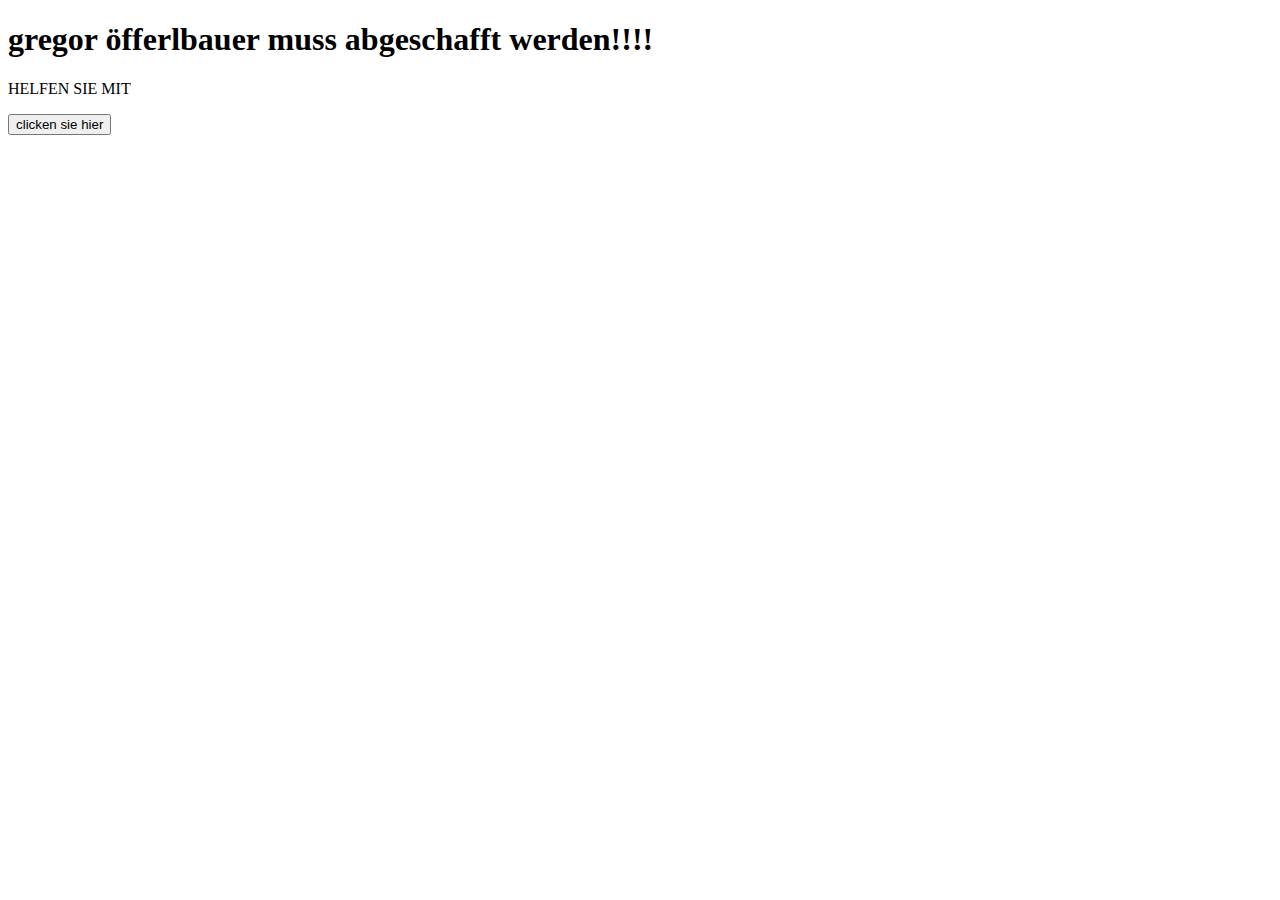
==== index.html @ a7f6c69c "First commit" ====
<!DOCTYPE html>
<html>

<head>
    <meta charset='utf-8'>
    <meta http-equiv='X-UA-Compatible'
          content='IE=edge'>
    <title>wirschaffengreggööfflbauerab</title>
    <meta name='viewport'
          content='width=device-width, initial-scale=1'>
    <link rel='stylesheet'
          type='text/css'
          media='screen'
          href='main.css'>
    <script src='main.js'></script>
</head>

<body>
    <h1>
        gregor öfferlbauer muss abgeschafft werden!!!!
    </h1>
    <p>
        HELFEN SIE MIT
    </p>
    <button onclick="">
        clicken sie hier
    </button>
</body>

</html>
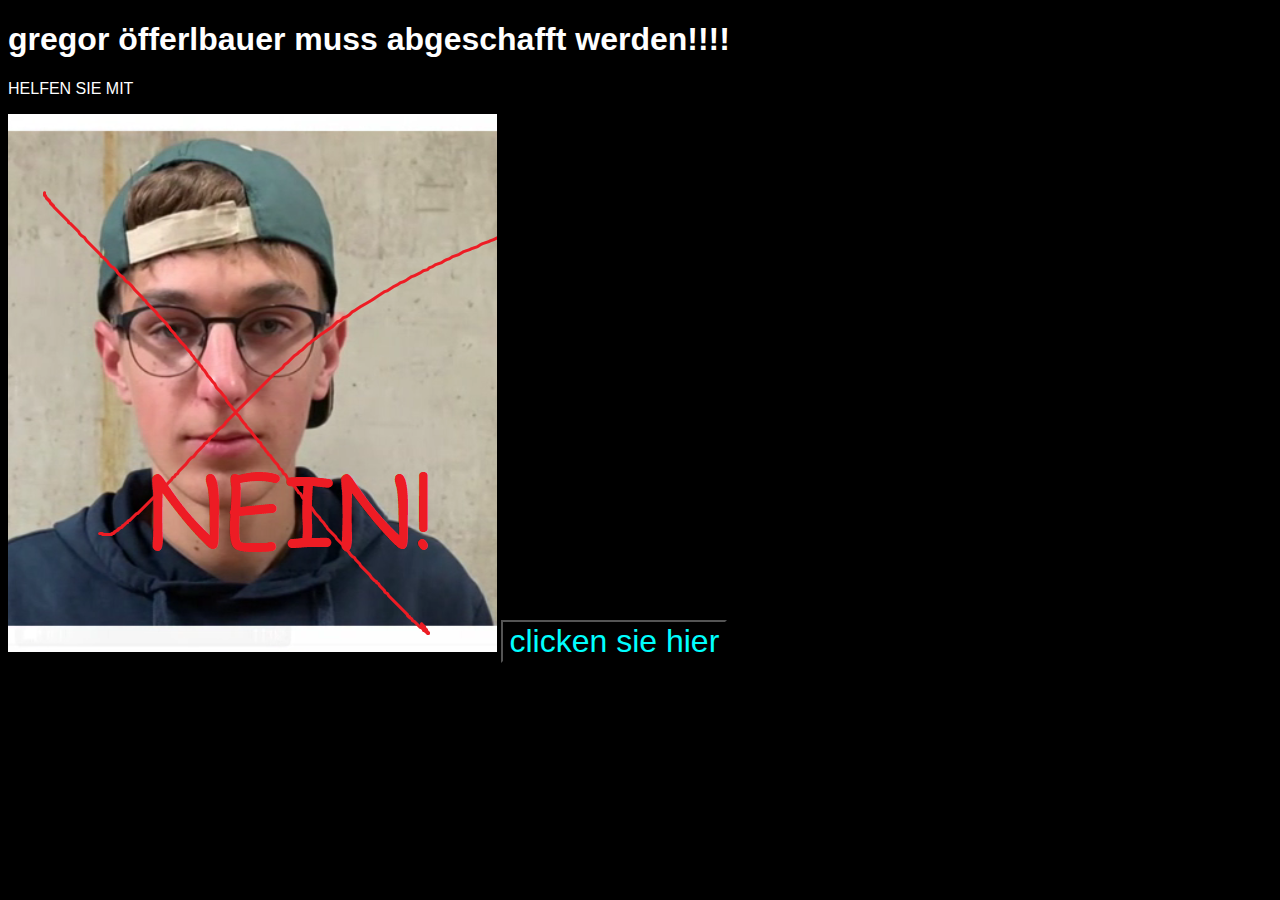
==== commit 20bc4963: "Styling" ====
--- a/index.html
+++ b/index.html
@@ -22,6 +22,8 @@
     <p>
         HELFEN SIE MIT
     </p>
+    <img src="assets/Gregor nein.png"
+         alt="NEIN">
     <button onclick="">
         clicken sie hier
     </button>
--- a/main.css
+++ b/main.css
@@ -0,0 +1,12 @@
+button{
+    color: aqua;
+    background-color: black;
+    font-size: xx-large;
+    font-family: inherit;
+}
+
+html{
+    background-color: black;
+    color: white;
+    font-family: 'Comic Sans MS', Arial, Helvetica, sans-serif;
+}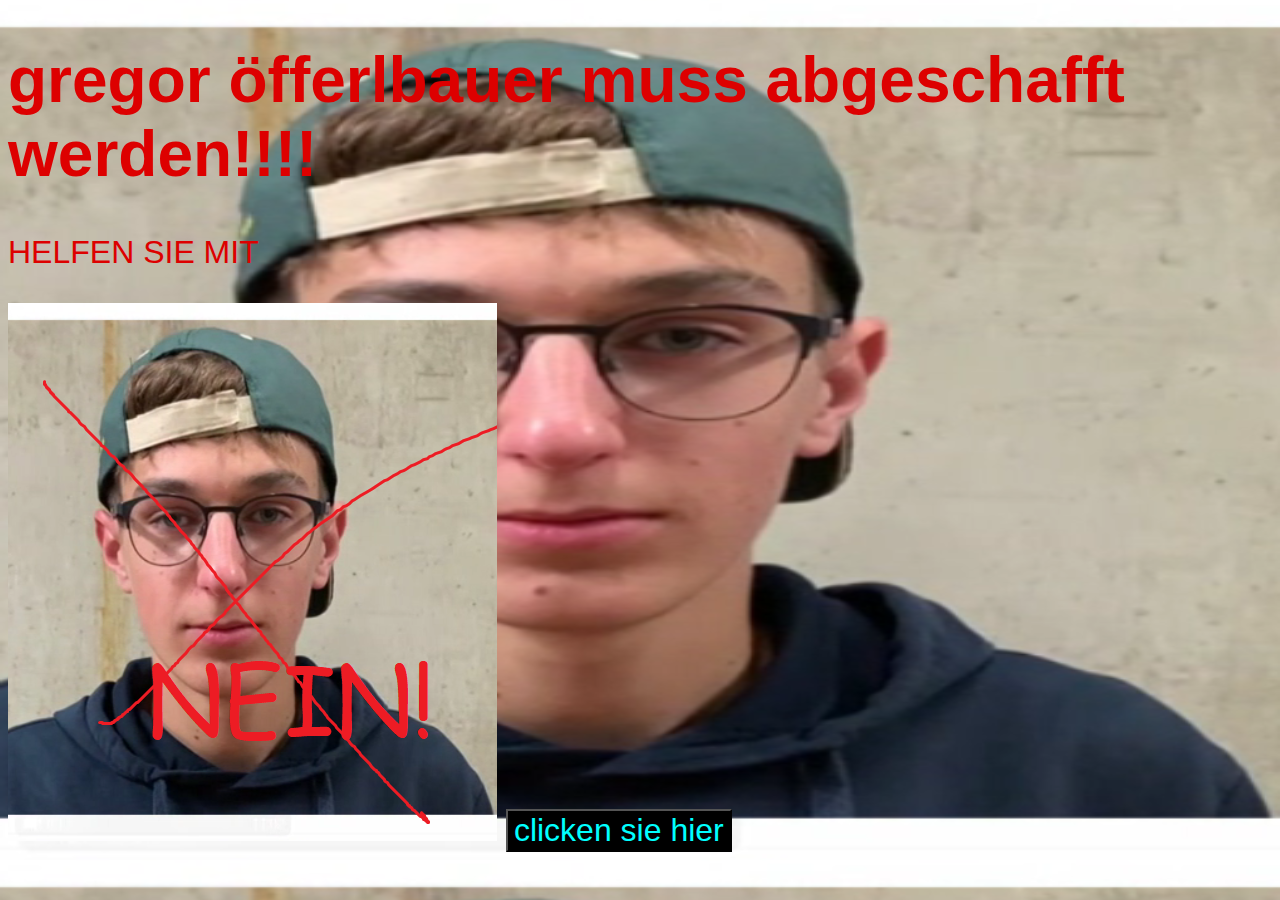
==== commit fbd92ca2: "Button working" ====
--- a/index.html
+++ b/index.html
@@ -24,9 +24,11 @@
     </p>
     <img src="assets/Gregor nein.png"
          alt="NEIN">
-    <button onclick="">
-        clicken sie hier
-    </button>
+    <a href="HTML/danke.html">
+        <button>
+            clicken sie hier
+        </button>
+    </a>
 </body>
 
 </html>--- a/main.css
+++ b/main.css
@@ -7,6 +7,10 @@
 
 html{
     background-color: black;
-    color: white;
+    color: rgb(221, 0, 0);
     font-family: 'Comic Sans MS', Arial, Helvetica, sans-serif;
+    font-size: 2em;
+    background-image: url("assets/Gregor.png");
+    background-repeat: round;
+    background-size: cover;
 }